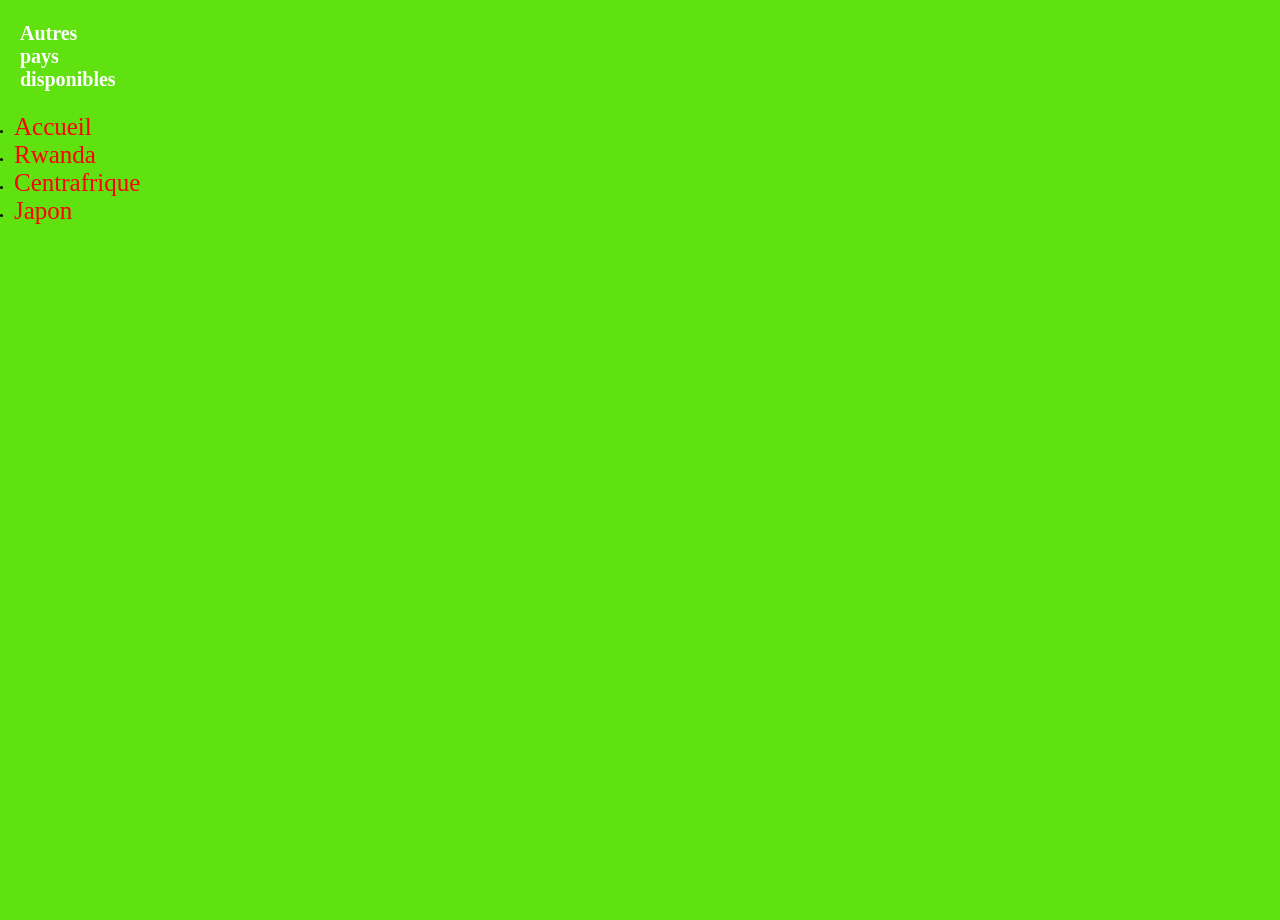
==== assets/cameroun.html @ 49dcf24f "debut" ====
<!DOCTYPE html>
<html lang="fr">

<head>
    <meta charset="UTF-8">
    <meta name="viewport" content="width=device-width, initial-scale=1.0">
    <title>Cameroun</title>
    <link rel="stylesheet" href="./style.css">
</head>

<body>
    <header>
        <h4>Autres pays disponibles</h4>
        <li><a href="../index.html">Accueil</a></li>
        <li><a href="./rwanda.html">Rwanda</a></li>
        <li><a href="./centrafrique.html">Centrafrique</a></li>
        <li><a href="./japon.html">Japon</a></li>

    </header>


</body>

</html>
---- assets/style.css ----
:root {
    --background: #5fe20f;

}

* {
    margin: 0;
    padding: 0;
    border: 0;
    box-sizing: border-box;
}

html {
    font-size: 10px;
}

body {
    width: 100vw;
    height: 100vh;
    overflow-x: hidden;
    background: var(--background);
}

header {
    background: var(--background);
    text-decoration: none;
}

banner {
    background: #ffffff;

}

h1 {
    width: 100rem;
    height: 5rem;
    margin: 30px;
    font-size: 5rem;
}

h4 {
    font-size: 2rem;
    color: #ffffff;
    width: 10rem;
    height: 100%;
    padding: 2px 0 2px 0;
    margin: 20px;
}

li a {
    text-decoration: none;
    font-size: 2.5rem;
    color: #f00;

}

p {
    font-size: 16px;
    padding: 1.5rem 0 1.5rem 0;
    color: #000;
    margin: 16px;
}
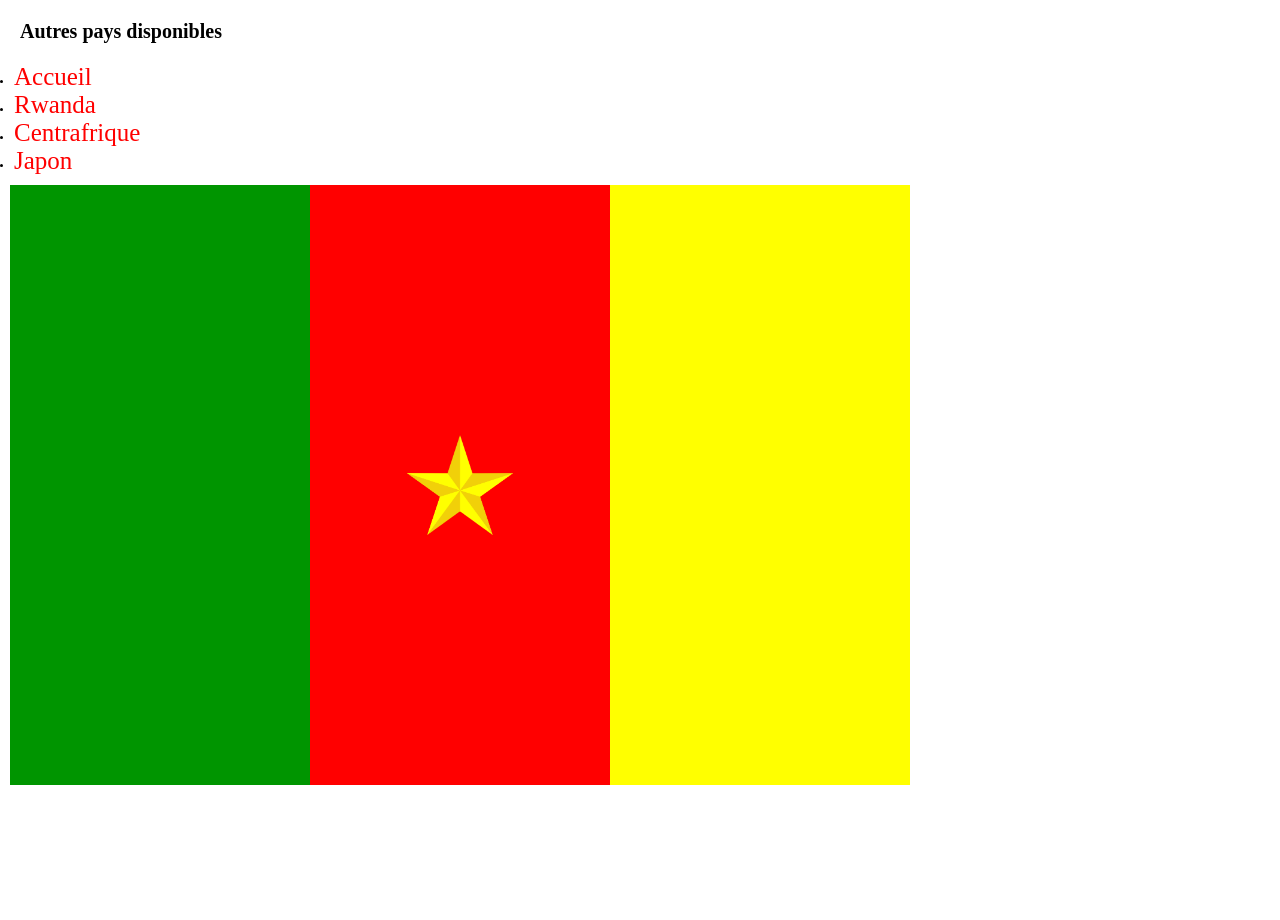
==== commit c92c5b23: "cameroun" ====
--- a/assets/cameroun.html
+++ b/assets/cameroun.html
@@ -9,15 +9,21 @@
 </head>
 
 <body>
-    <header>
+    
         <h4>Autres pays disponibles</h4>
         <li><a href="../index.html">Accueil</a></li>
         <li><a href="./rwanda.html">Rwanda</a></li>
         <li><a href="./centrafrique.html">Centrafrique</a></li>
         <li><a href="./japon.html">Japon</a></li>
-
-    </header>
-
+        <di class="drapeau">
+            <di class="vert"></di>
+            <div class="rouge">
+                <div class="etoile">
+                    <img src="./images/R.png" alt="logo de l'etoile" height="100">
+                </div>
+            </div>
+            <div class="jaune"></div>
+        </di>
 
 </body>
 
--- a/assets/style.css
+++ b/assets/style.css
@@ -1,8 +1,3 @@
-:root {
-    --background: #5fe20f;
-
-}
-
 * {
     margin: 0;
     padding: 0;
@@ -18,17 +13,12 @@
     width: 100vw;
     height: 100vh;
     overflow-x: hidden;
-    background: var(--background);
+
 }
 
 header {
     background: var(--background);
     text-decoration: none;
-}
-
-banner {
-    background: #ffffff;
-
 }
 
 h1 {
@@ -38,13 +28,9 @@
     font-size: 5rem;
 }
 
-h4 {
+h4{
     font-size: 2rem;
-    color: #ffffff;
-    width: 10rem;
-    height: 100%;
-    padding: 2px 0 2px 0;
-    margin: 20px;
+    margin: 2rem;
 }
 
 li a {
@@ -59,4 +45,37 @@
     padding: 1.5rem 0 1.5rem 0;
     color: #000;
     margin: 16px;
+}
+
+.drapeau{
+    display: flex;
+    width: 900px;
+    height: 600px;
+    margin: 10px;
+    border-radius:10px  ;
+    animation: flotter 2s ease-in-out infinite;
+}
+
+.vert{
+    background-color: #009500;
+    flex: 1;
+
+}
+
+.rouge{
+    background: #f00;
+    flex: 1;
+}
+
+.etoile{
+    font-size: 50px;
+    display: flex;
+    align-items: center;
+    justify-content: center;
+    padding: 250px 0;
+}
+
+.jaune{
+    background: #ffff00;
+    flex: 1;
 }
